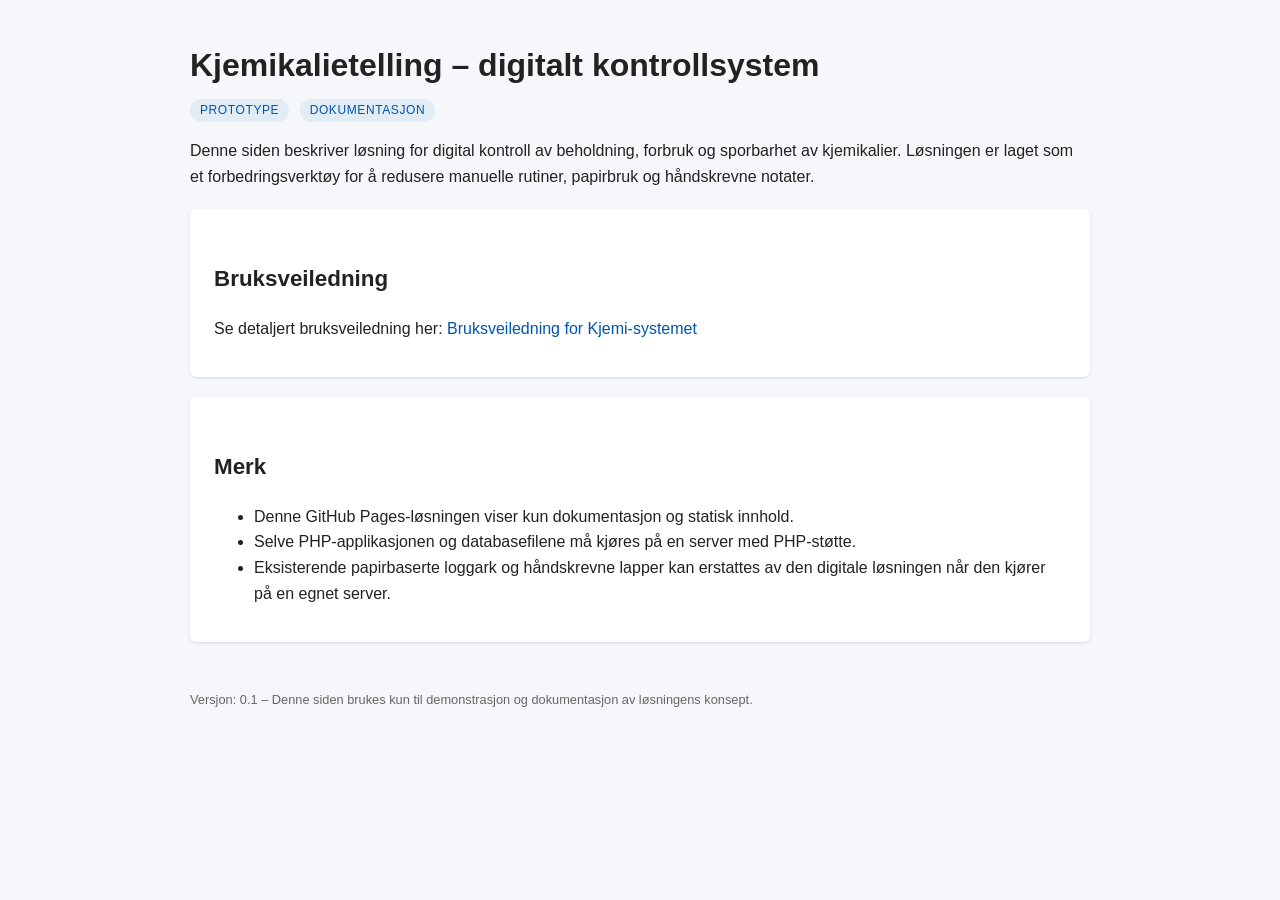
==== index.html @ 3fcbe7f4 "Update index.html" ====
<!DOCTYPE html>
<html lang="no">
<head>
    <meta charset="UTF-8">
    <title>Kjemikalietelling – digitalt kontrollsystem</title>
    <style>
        body {
            font-family: Arial, Helvetica, sans-serif;
            max-width: 900px;
            margin: 40px auto;
            line-height: 1.6;
            padding: 0 15px;
            background-color: #f5f7fa;
            color: #222;
        }

        h1 {
            font-size: 2rem;
            margin-bottom: 0.3rem;
        }

        h2 {
            margin-top: 2rem;
            font-size: 1.4rem;
        }

        .card {
            background: #ffffff;
            border-radius: 6px;
            padding: 20px 24px;
            box-shadow: 0 1px 3px rgba(0,0,0,0.12);
            margin-top: 20px;
        }

        a {
            color: #0055aa;
            text-decoration: none;
        }

        a:hover {
            text-decoration: underline;
        }

        ul {
            margin-top: 0.5rem;
        }

        .tag {
            display: inline-block;
            background: #e1ecf4;
            color: #0055aa;
            border-radius: 999px;
            padding: 2px 10px;
            font-size: 0.75rem;
            text-transform: uppercase;
            letter-spacing: 0.05em;
            margin-right: 6px;
        }

        footer {
            margin-top: 3rem;
            font-size: 0.8rem;
            color: #666;
        }
    </style>
</head>
<body>
    <h1>Kjemikalietelling – digitalt kontrollsystem</h1>
    <span class="tag">Prototype</span>
    <span class="tag">Dokumentasjon</span>

    <p>
        Denne siden beskriver løsning for digital kontroll av beholdning, forbruk og sporbarhet av kjemikalier.
        Løsningen er laget som et forbedringsverktøy for å redusere manuelle rutiner, papirbruk og håndskrevne notater.
    </p>

    <div class="card">
        <h2>Bruksveiledning</h2>
        <p>
            Se detaljert bruksveiledning her:
            <a href="bruksveiledning.html">Bruksveiledning for Kjemi-systemet</a>
        </p>
    </div>

    <div class="card">
        <h2>Merk</h2>
        <ul>
            <li>Denne GitHub Pages-løsningen viser kun dokumentasjon og statisk innhold.</li>
            <li>Selve PHP-applikasjonen og databasefilene må kjøres på en server med PHP-støtte.</li>
            <li>Eksisterende papirbaserte loggark og håndskrevne lapper kan erstattes av den digitale løsningen når den kjører på en egnet server.</li>
        </ul>
    </div>

    <footer>
        <p>
            Versjon: 0.1 – Denne siden brukes kun til demonstrasjon og dokumentasjon av løsningens konsept.
        </p>
    </footer>
</body>
</html>
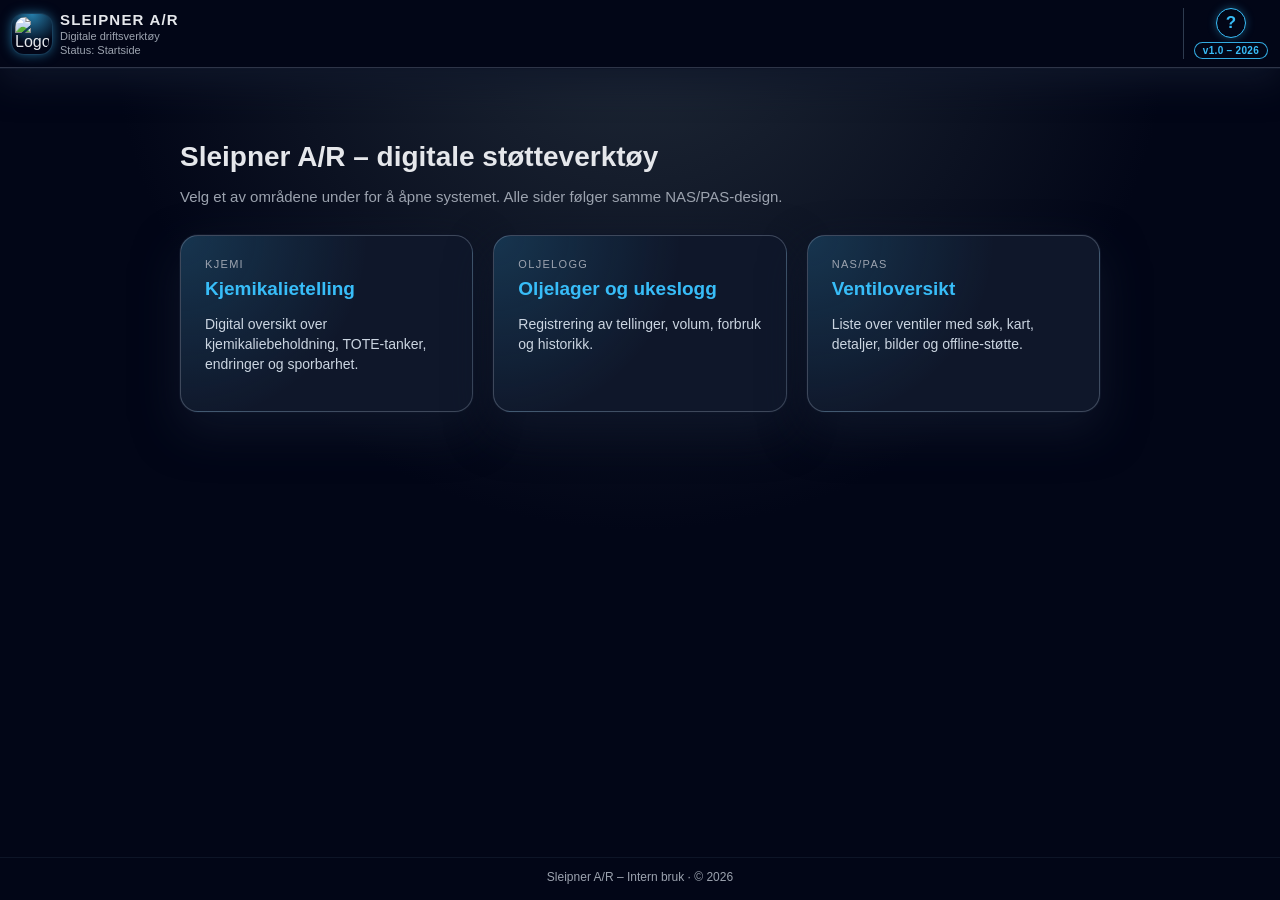
==== commit 5d3351aa: "Rename index to index.html" ====
--- a/index.html
+++ b/index.html
@@ -1,101 +1,157 @@
 <!DOCTYPE html>
 <html lang="no">
 <head>
-    <meta charset="UTF-8">
-    <title>Kjemikalietelling – digitalt kontrollsystem</title>
+    <meta charset="UTF-8" />
+    <meta name="viewport"
+          content="width=device-width, initial-scale=1.0, maximum-scale=1.0, user-scalable=no" />
+
+    <title>Sleipner A/R – Startside</title>
+
+    <!-- Global NAS-style stylesheet -->
+    <link rel="stylesheet" href="assets/css/style.css" />
+
     <style>
-        body {
-            font-family: Arial, Helvetica, sans-serif;
-            max-width: 900px;
-            margin: 40px auto;
-            line-height: 1.6;
-            padding: 0 15px;
-            background-color: #f5f7fa;
-            color: #222;
+        /* Startside-spesifikk layout */
+
+        .menu-wrapper {
+            padding: 40px 20px 60px;
+            max-width: 960px;
+            margin: 0 auto;
         }
 
-        h1 {
-            font-size: 2rem;
-            margin-bottom: 0.3rem;
+        .menu-grid {
+            display: grid;
+            grid-template-columns: repeat(auto-fit, minmax(260px, 1fr));
+            gap: 20px;
+            margin-top: 30px;
         }
 
-        h2 {
-            margin-top: 2rem;
-            font-size: 1.4rem;
+        .menu-card {
+            display: block;
+            text-decoration: none;
+            background: radial-gradient(circle at top left, var(--accent-soft2), transparent 55%) var(--panel);
+            padding: 22px 24px;
+            border-radius: 18px;
+            border: 1px solid rgba(148, 163, 184, 0.35);
+            box-shadow:
+                0 18px 45px rgba(15, 23, 42, 0.85),
+                0 0 0 1px rgba(15, 23, 42, 0.95);
+            transition:
+                transform 0.12s ease-out,
+                box-shadow 0.15s ease-out,
+                border-color 0.12s ease-out,
+                background 0.12s ease-out;
         }
 
-        .card {
-            background: #ffffff;
-            border-radius: 6px;
-            padding: 20px 24px;
-            box-shadow: 0 1px 3px rgba(0,0,0,0.12);
-            margin-top: 20px;
+        .menu-card:hover {
+            transform: translateY(-2px);
+            border-color: var(--accent-strong);
+            box-shadow:
+                0 24px 60px rgba(56, 189, 248, 0.35),
+                0 0 0 1px rgba(15, 23, 42, 1);
         }
 
-        a {
-            color: #0055aa;
-            text-decoration: none;
+        .menu-tag {
+            font-size: 11px;
+            text-transform: uppercase;
+            letter-spacing: 0.12em;
+            color: var(--muted);
+            margin-bottom: 8px;
         }
 
-        a:hover {
-            text-decoration: underline;
+        .menu-title {
+            font-size: 19px;
+            font-weight: 700;
+            color: var(--accent-strong);
+            margin-bottom: 6px;
         }
 
-        ul {
-            margin-top: 0.5rem;
+        .menu-desc {
+            font-size: 14px;
+            color: var(--text-soft);
+            line-height: 1.45;
         }
 
-        .tag {
-            display: inline-block;
-            background: #e1ecf4;
-            color: #0055aa;
-            border-radius: 999px;
-            padding: 2px 10px;
-            font-size: 0.75rem;
-            text-transform: uppercase;
-            letter-spacing: 0.05em;
-            margin-right: 6px;
+        .shared-page-title {
+            color: var(--text);
+            font-size: 28px;
+            margin-bottom: 8px;
         }
 
-        footer {
-            margin-top: 3rem;
-            font-size: 0.8rem;
-            color: #666;
+        .menu-intro {
+            font-size: 15px;
+            color: var(--muted);
         }
     </style>
 </head>
+
 <body>
-    <h1>Kjemikalietelling – digitalt kontrollsystem</h1>
-    <span class="tag">Prototype</span>
-    <span class="tag">Dokumentasjon</span>
 
-    <p>
-        Denne siden beskriver løsning for digital kontroll av beholdning, forbruk og sporbarhet av kjemikalier.
-        Løsningen er laget som et forbedringsverktøy for å redusere manuelle rutiner, papirbruk og håndskrevne notater.
-    </p>
+    <!-- TOP BAR – samme som NAS-style -->
+    <div class="topbar">
+        <div class="topbar-left">
+            <div class="topbar-logo-wrap">
+                <img src="assets/img/Sleipner_logo.jpg" alt="Logo" class="topbar-logo" />
+            </div>
+            <div class="topbar-text">
+                <div class="topbar-title">SLEIPNER A/R</div>
+                <div class="topbar-sub">Digitale driftsverktøy</div>
+                <div class="topbar-sub">Status: Startside</div>
+            </div>
+        </div>
 
-    <div class="card">
-        <h2>Bruksveiledning</h2>
-        <p>
-            Se detaljert bruksveiledning her:
-            <a href="bruksveiledning.html">Bruksveiledning for Kjemi-systemet</a>
-        </p>
+        <div class="topbar-right">
+            <div class="help-icon" onclick="window.open('Kjemi/bruksveiledning.html', '_blank')">?</div>
+            <div class="topbar-version">v1.0 – 2026</div>
+        </div>
     </div>
 
-    <div class="card">
-        <h2>Merk</h2>
-        <ul>
-            <li>Denne GitHub Pages-løsningen viser kun dokumentasjon og statisk innhold.</li>
-            <li>Selve PHP-applikasjonen og databasefilene må kjøres på en server med PHP-støtte.</li>
-            <li>Eksisterende papirbaserte loggark og håndskrevne lapper kan erstattes av den digitale løsningen når den kjører på en egnet server.</li>
-        </ul>
-    </div>
+    <!-- MAIN -->
+    <main class="main-centered">
+        <div class="menu-wrapper">
+            <h1 class="shared-page-title">Sleipner A/R – digitale støtteverktøy</h1>
+            <p class="menu-intro">
+                Velg et av områdene under for å åpne systemet. Alle sider følger samme NAS/PAS-design.
+            </p>
 
-    <footer>
-        <p>
-            Versjon: 0.1 – Denne siden brukes kun til demonstrasjon og dokumentasjon av løsningens konsept.
-        </p>
+            <div class="menu-grid">
+
+                <!-- KJEMI -->
+                <a class="menu-card" href="Kjemi/kjemi.html">
+                    <div class="menu-tag">Kjemi</div>
+                    <div class="menu-title">Kjemikalietelling</div>
+                    <p class="menu-desc">
+                        Digital oversikt over kjemikaliebeholdning, TOTE‑tanker,
+                        endringer og sporbarhet.
+                    </p>
+                </a>
+
+                <!-- OLJELOGG -->
+                <a class="menu-card" href="Oljelogg/oljelager.html">
+                    <div class="menu-tag">Oljelogg</div>
+                    <div class="menu-title">Oljelager og ukeslogg</div>
+                    <p class="menu-desc">
+                        Registrering av tellinger, volum, forbruk og historikk.
+                    </p>
+                </a>
+
+                <!-- NAS/PAS -->
+                <a class="menu-card" href="NAS_PAS/ventiler.html">
+                    <div class="menu-tag">NAS/PAS</div>
+                    <div class="menu-title">Ventiloversikt</div>
+                    <p class="menu-desc">
+                        Liste over ventiler med søk, kart, detaljer, bilder og offline‑støtte.
+                    </p>
+                </a>
+
+            </div>
+
+        </div>
+    </main>
+
+    <footer class="footer">
+        Sleipner A/R – Intern bruk · © 2026
     </footer>
+
 </body>
 </html>
-
--- a/assets/css/style.css
+++ b/assets/css/style.css
@@ -0,0 +1,346 @@
+/* ---------------------------------------------------
+   GLOBAL THEME — Sleipner A/R Kontrollsystemer 
+   Felles stil for NAS, Kjemi, Oljelogg og Startside
+--------------------------------------------------- */
+
+/* ---------- COLORS & VARIABLES ---------- */
+:root {
+  --bg: #0b1120;
+  --bg-alt: #020617;
+
+  --panel: #0f172a;
+  --panel-soft: #111827;
+  --panel-lighter: #1f2937;
+
+  --border: #1e293b;
+  --border-soft: #334155;
+
+  --text: #e5e7eb;
+  --text-soft: #cbd5e1;
+  --muted: #9ca3af;
+
+  --accent: #0ea5e9;
+  --accent-soft: rgba(14,165,233,0.14);
+  --accent-strong: #38bdf8;
+  --accent-soft2: rgba(56,189,248,0.18);
+}
+
+/* ---------- GLOBAL RESET ---------- */
+* {
+  box-sizing: border-box;
+}
+
+html, body {
+  margin: 0;
+  padding: 0;
+}
+
+/* ---------- BASE LAYOUT ---------- */
+body {
+  font-family: -apple-system, BlinkMacSystemFont, "Segoe UI", Roboto, Helvetica, Arial, sans-serif;
+  background: radial-gradient(circle at top, #1f2937 0, #020617 48%, #020617 100%);
+  color: var(--text);
+  overflow-x: hidden;
+
+  display: flex;
+  flex-direction: column;
+  min-height: 100vh;
+}
+
+/* ---------- GLOBAL LINKS ---------- */
+a {
+  color: var(--accent-strong);
+  text-decoration: none;
+}
+
+a:hover {
+  text-decoration: underline;
+}
+
+/* ==================================================
+   TOPBAR (Used on ALL systems)
+================================================== */
+.topbar {
+  flex: 0 0 auto;
+  display: flex;
+  align-items: center;
+  justify-content: space-between;
+
+  padding: 8px 12px;
+  border-bottom: 1px solid rgba(148,163,184,0.30);
+
+  background: linear-gradient(to right, #020617, #020617 70%);
+  box-shadow:
+    0 14px 34px rgba(15,23,42,0.9),
+    0 0 0 1px rgba(15,23,42,1);
+  z-index: 10;
+}
+
+.topbar-left {
+  display: flex;
+  align-items: center;
+  gap: 8px;
+}
+
+.topbar-logo-wrap {
+  width: 40px;
+  height: 40px;
+  border-radius: 12px;
+  padding: 3px;
+
+  background:
+    radial-gradient(circle at top, rgba(56,189,248,0.65), transparent 70%) #020617;
+  display: flex;
+  align-items: center;
+  justify-content: center;
+
+  box-shadow:
+    0 0 12px rgba(56,189,248,0.55),
+    0 0 0 1px rgba(15,23,42,1);
+}
+
+.topbar-logo {
+  max-width: 100%;
+  max-height: 100%;
+  border-radius: 10px;
+}
+
+.topbar-text {
+  display: flex;
+  flex-direction: column;
+  gap: 2px;
+}
+
+.topbar-title {
+  font-size: 15px;
+  font-weight: 600;
+  letter-spacing: 0.08em;
+  text-transform: uppercase;
+}
+
+.topbar-sub,
+.topbar-subtitle {
+  font-size: 11px;
+  color: var(--muted);
+}
+
+.topbar-right {
+  display: flex;
+  flex-direction: column;
+  align-items: center;
+  border-left: 1px solid rgba(51,65,85,0.9);
+  padding-left: 10px;
+  gap: 4px;
+}
+
+.help-icon {
+  width: 30px;
+  height: 30px;
+  border-radius: 50%;
+  border: 1px solid var(--accent-strong);
+
+  display: flex;
+  align-items: center;
+  justify-content: center;
+  color: var(--accent-strong);
+  background: #020617;
+  font-size: 17px;
+  font-weight: 700;
+
+  box-shadow: 0 0 8px rgba(56,189,248,0.35);
+}
+
+.topbar-version {
+  font-size: 10px;
+  padding: 2px 8px;
+  border-radius: 999px;
+  background: #020617;
+  border: 1px solid rgba(56,189,248,0.9);
+  color: var(--accent-strong);
+  font-weight: 600;
+  letter-spacing: 0.03em;
+}
+
+/* ==================================================
+   MAIN LAYOUT / CONTAINERS
+================================================== */
+
+.main-centered {
+  flex: 1 1 auto;
+  padding: 14px;
+  display: flex;
+  justify-content: center;
+}
+
+.shared-container {
+  width: 100%;
+  max-width: 960px;
+
+  background:
+    radial-gradient(circle at top left, rgba(56,189,248,0.12), transparent 60%)
+    var(--panel-soft);
+
+  border-radius: 14px;
+  padding: 18px 16px 24px;
+
+  border: 1px solid rgba(51,65,85,0.95);
+  box-shadow:
+    0 18px 45px rgba(15,23,42,0.9),
+    0 0 0 1px rgba(15,23,42,1);
+}
+
+/* Section titles */
+.shared-section-title {
+  margin-top: 24px;
+  margin-bottom: 6px;
+  font-size: 16px;
+  color: var(--accent-strong);
+}
+
+.shared-p,
+.shared-ul {
+  font-size: 14px;
+  color: var(--text);
+  margin-bottom: 10px;
+}
+
+.shared-ul {
+  padding-left: 18px;
+}
+
+/* ==================================================
+   MENU CARDS (Startside)
+================================================== */
+
+.menu-wrapper {
+  width: 100%;
+  max-width: 960px;
+  padding: 40px 20px 60px;
+}
+
+.menu-grid {
+  display: grid;
+  grid-template-columns: repeat(auto-fit, minmax(260px,1fr));
+  gap: 20px;
+  margin-top: 28px;
+}
+
+.menu-card {
+  display: block;
+  background: radial-gradient(circle at top left, var(--accent-soft2), transparent 55%)
+              var(--panel);
+
+  padding: 22px 24px;
+  border-radius: 18px;
+
+  border: 1px solid rgba(148,163,184,0.35);
+  box-shadow:
+    0 18px 45px rgba(15,23,42,0.85),
+    0 0 0 1px rgba(15,23,42,0.95);
+
+  transition: 0.12s ease-out;
+}
+
+.menu-card:hover {
+  transform: translateY(-2px);
+  border-color: var(--accent-strong);
+  box-shadow:
+    0 24px 60px rgba(56,189,248,0.35),
+    0 0 0 1px rgba(15,23,42,1);
+}
+
+.menu-tag {
+  font-size: 11px;
+  letter-spacing: 0.12em;
+  text-transform: uppercase;
+  color: var(--muted);
+  margin-bottom: 8px;
+}
+
+.menu-title {
+  font-size: 19px;
+  font-weight: 700;
+  color: var(--accent-strong);
+  margin-bottom: 6px;
+}
+
+.menu-desc {
+  font-size: 14px;
+  color: var(--text-soft);
+}
+
+/* ==================================================
+   BUTTONS (global)
+================================================== */
+
+.btn {
+  padding: 9px 14px;
+  border-radius: 999px;
+  border: 1px solid var(--border-soft);
+  background: var(--panel-soft);
+  color: var(--text);
+  cursor: pointer;
+  transition: 0.15s ease;
+  display: inline-flex;
+  align-items: center;
+  justify-content: center;
+  gap: 6px;
+}
+
+.btn:hover {
+  background: #111827;
+  transform: translateY(-1px);
+  box-shadow: 0 10px 26px rgba(15,23,42,0.8);
+}
+
+.btn-back {
+  color: var(--text);
+}
+
+.btn-active {
+  background: linear-gradient(135deg, #22c55e, #16a34a);
+  border-color: #16a34a;
+  color: #020617;
+}
+
+/* ==================================================
+   FOOTER
+================================================== */
+
+.footer {
+  text-align: center;
+  padding: 12px 8px 16px;
+  color: var(--muted);
+  font-size: 12px;
+  border-top: 1px solid rgba(15,23,42,0.9);
+  background: #020617;
+}
+
+/* ==================================================
+   RESPONSIVE BREAKPOINTS
+================================================== */
+
+@media (max-width: 480px) {
+  .shared-container {
+    border-radius: 0;
+    max-width: 100%;
+    margin: 0;
+    padding: 14px 10px 20px;
+    box-shadow: none;
+  }
+
+  .shared-section-title {
+    font-size: 15px;
+  }
+
+  .shared-p,
+  .shared-ul {
+    font-size: 13px;
+  }
+}
+
+@media (min-width: 600px) {
+  .shared-container {
+    padding: 22px 20px 28px;
+  }
+}
